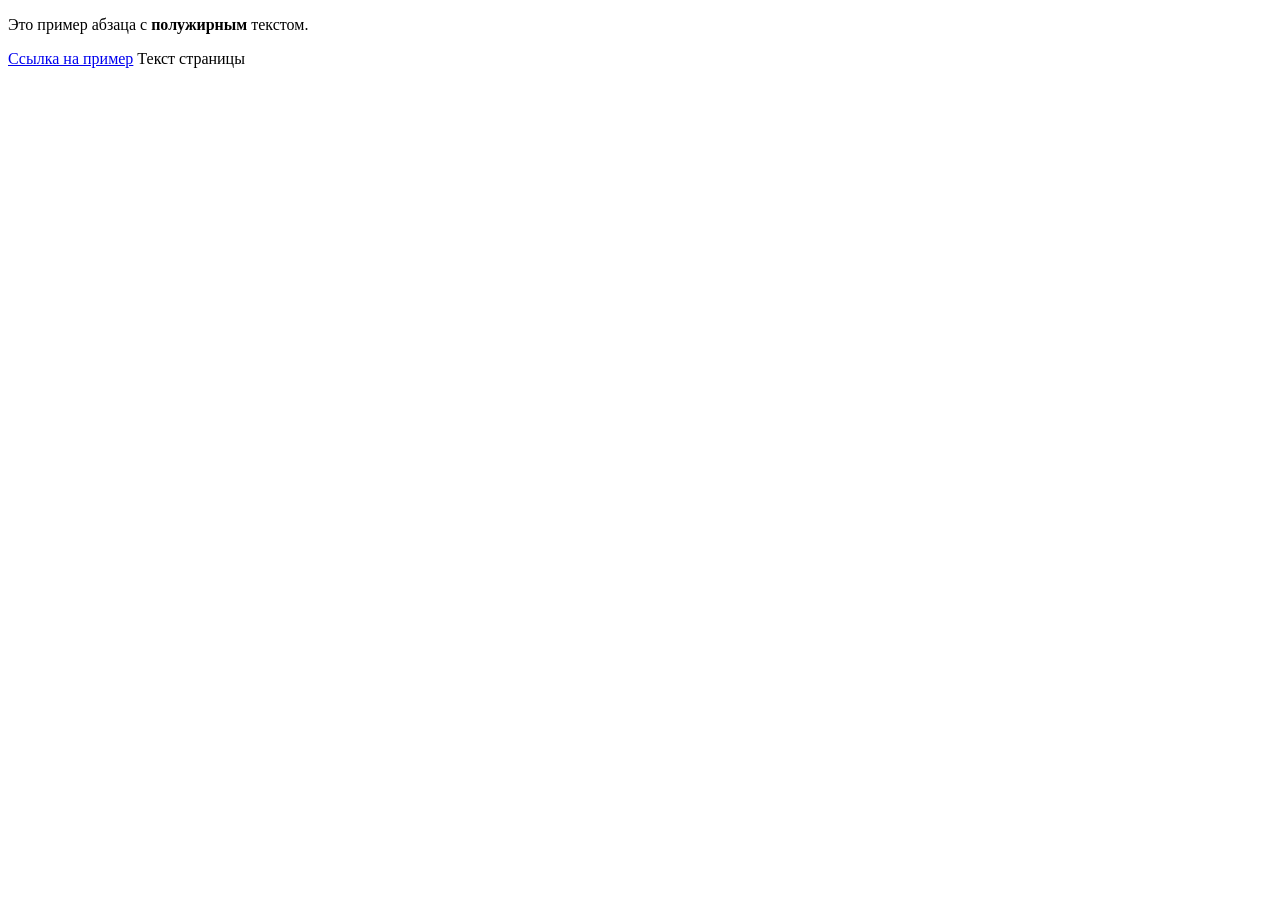
==== web_pages/index.html @ 65584b9d "refresh index.html, prifile.html add html marks" ====
<!DOCTYPE html>
<html lang="ru">
<head>
    <meta charset="UTF-8">
    <title>Заголовок страницы</title>
    <link rel="stylesheet" href="style.css">
</head>
<body>
    <p>Это пример абзаца с <strong>полужирным</strong> текстом.</p>
    <a href="https://www.example.com">Ссылка на пример</a>
    <text> Текст страницы </text>
</body>
</html>
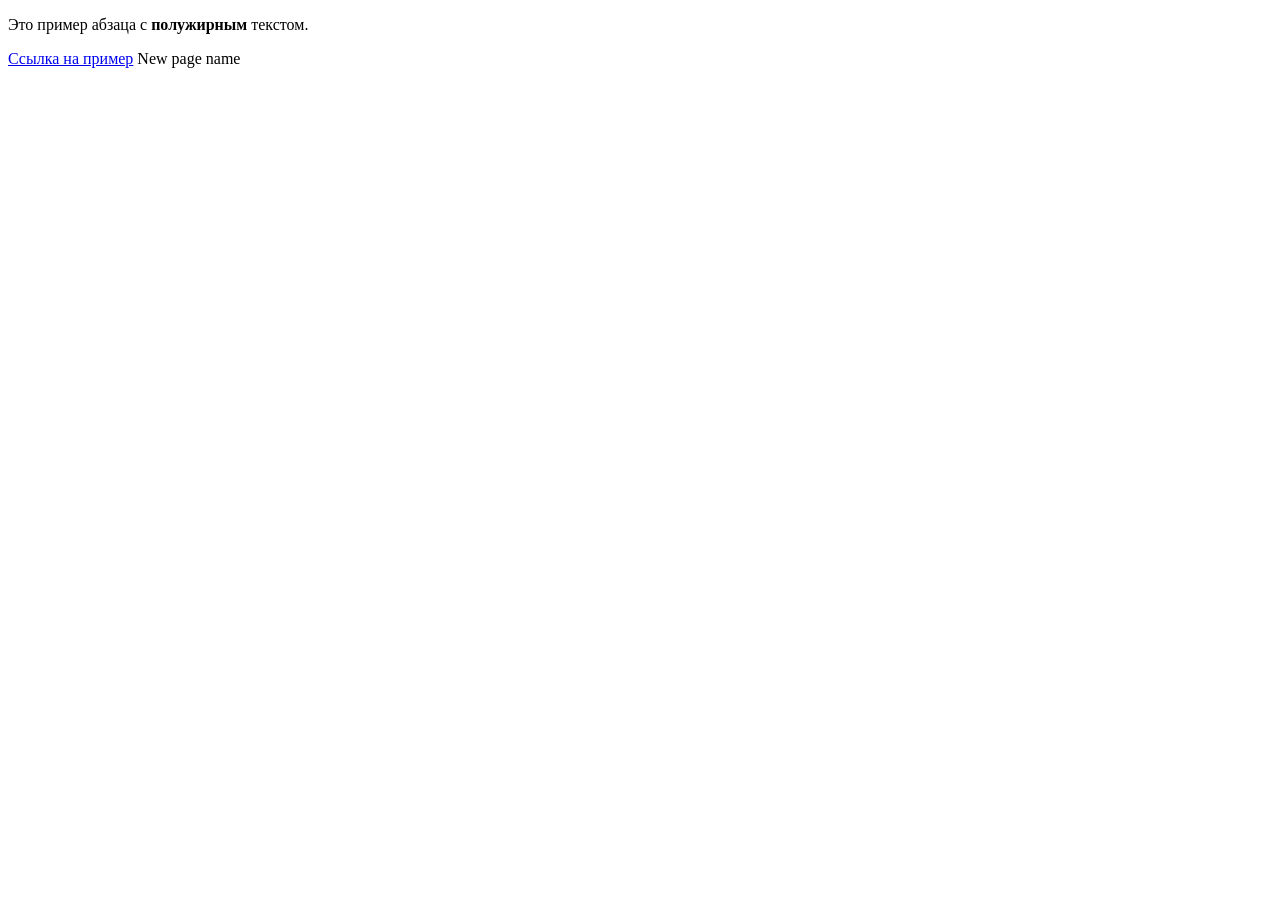
==== commit 0b76fde5: "fix brocken name pages" ====
--- a/web_pages/index.html
+++ b/web_pages/index.html
@@ -8,6 +8,6 @@
 <body>
     <p>Это пример абзаца с <strong>полужирным</strong> текстом.</p>
     <a href="https://www.example.com">Ссылка на пример</a>
-    <text> Текст страницы </text>
+    <text> New page name </text>
 </body>
 </html>
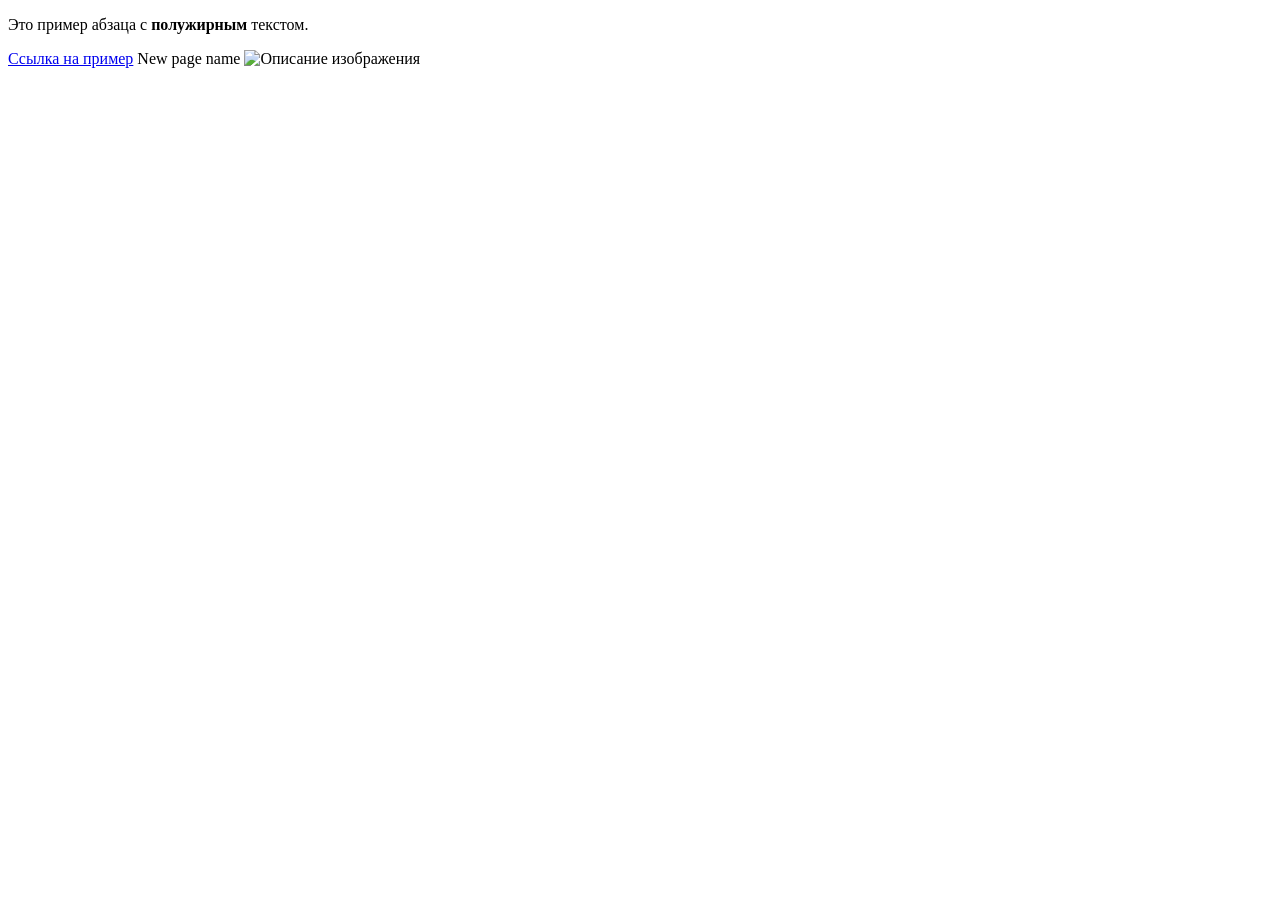
==== commit 4771605d: "add pic index.html" ====
--- a/web_pages/index.html
+++ b/web_pages/index.html
@@ -9,5 +9,7 @@
     <p>Это пример абзаца с <strong>полужирным</strong> текстом.</p>
     <a href="https://www.example.com">Ссылка на пример</a>
     <text> New page name </text>
+    <img src="image.jpg" alt="Описание изображения">
+
 </body>
 </html>
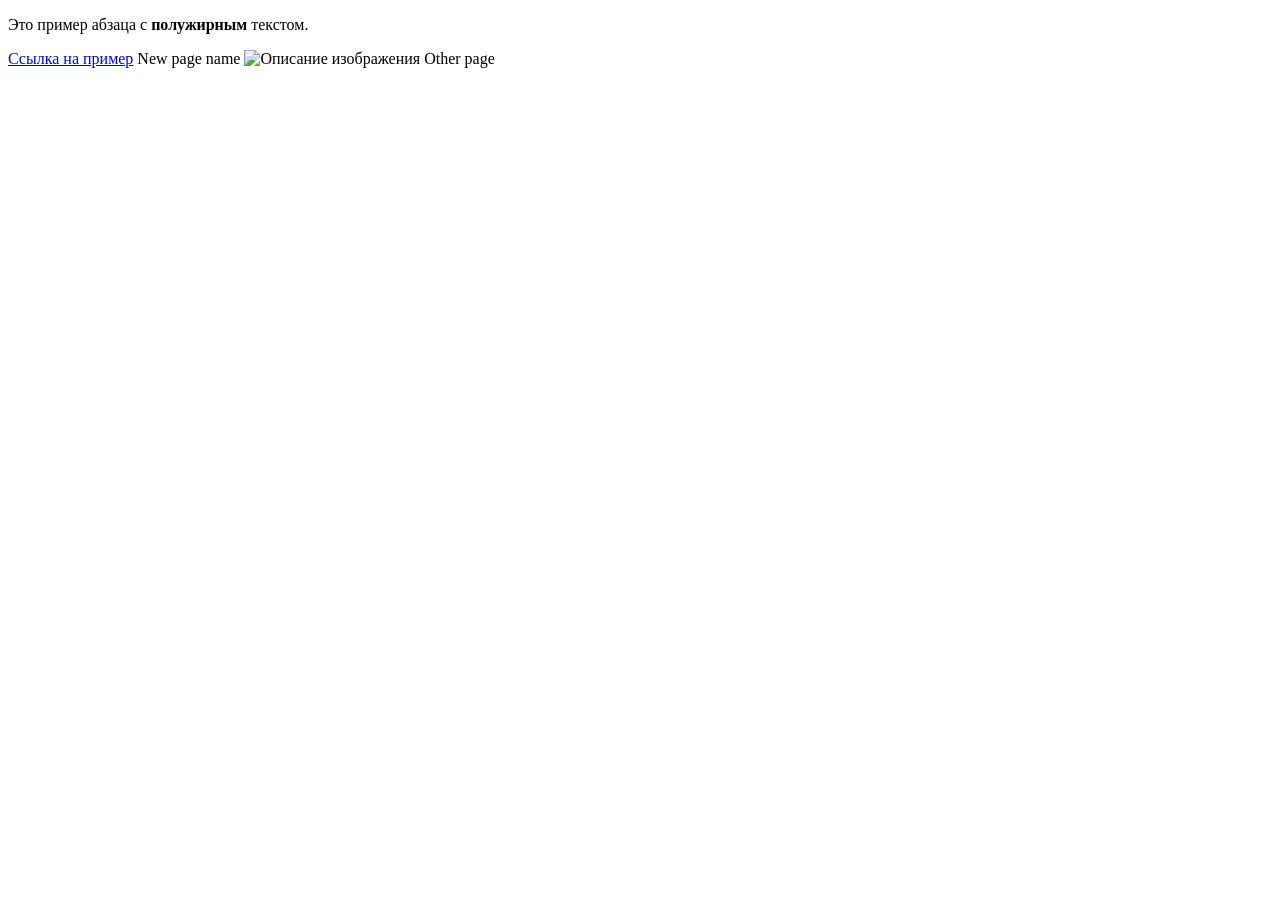
==== commit 0e8d5dd2: "change list.csv and index.html" ====
--- a/web_pages/index.html
+++ b/web_pages/index.html
@@ -10,6 +10,6 @@
     <a href="https://www.example.com">Ссылка на пример</a>
     <text> New page name </text>
     <img src="image.jpg" alt="Описание изображения">
-
+    <text> Other page </text>
 </body>
 </html>
